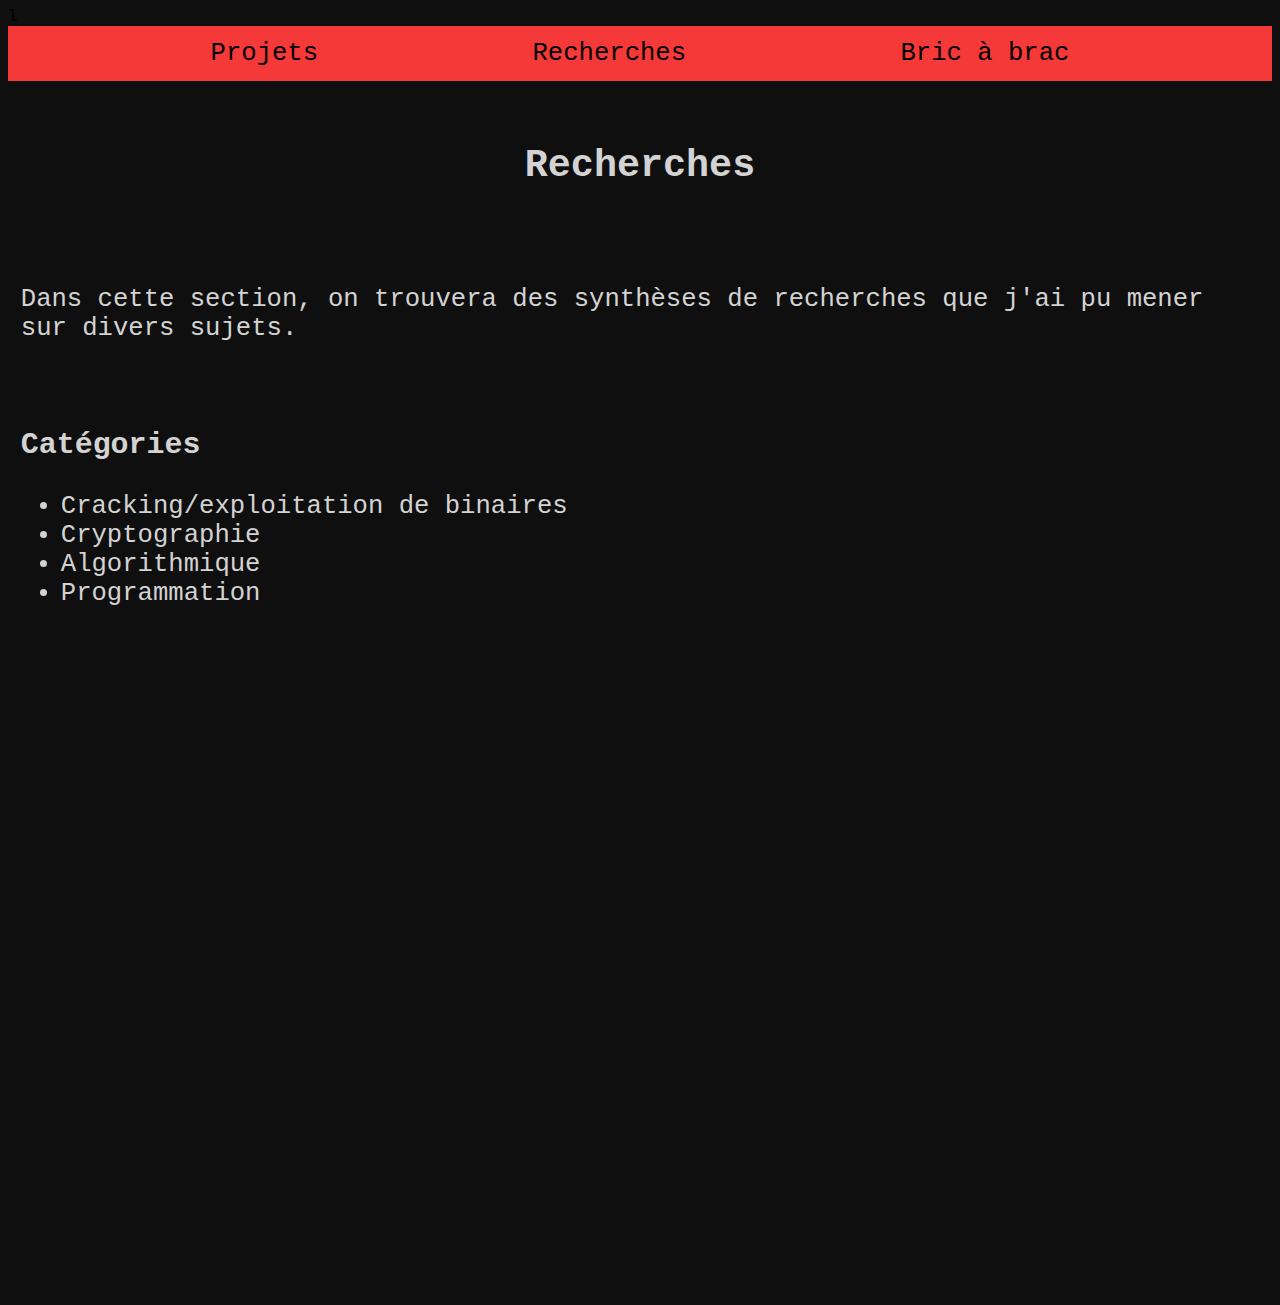
==== recherches.html @ d22ce748 "nouveau prototype + init section recherches" ====
<!DOCTYPE html>
<html lang="en" dir="ltr">
  <head>
    <meta charset="utf-8">
    <link rel="stylesheet" href="style/master.css">
    l
    <title></title>
  </head>

  <nav>
    <span class="lien-nav"><a href="#">Projets</a></span>
    <span class="lien-nav"><a href="./recherches.html">Recherches</a></span>
    <span class="lien-nav"><a href="#">Bric à brac</a></span>
  </nav>


  <body>
    <div id="titre">
      <h2>Recherches</h2>
    </div>

    <div id="centre">
      <div id="affichage">
        <p>
          Dans cette section, on trouvera des synthèses de recherches que j'ai
          pu mener sur divers sujets.
        </p>
        <br>
        <h3>Catégories</h3>
        <ul>
          <li id="pan-der0" class="pan-der">Cracking/exploitation de binaires
          </li>
            <ul id="liste-der0" class="liste-der">
              <li>Failles de type "Dépassement de tampon (Buffer overflow)"
              </li>
              <li>Failles de type "Use-after-free"</li>
              <li>Failles de type "Double free"</li>
              <li>Cracking d'ELF (programmes UNIX)</li>
              <li>Cracking de PE (programme Microsoft)</li>
            </ul>
          <li id="pan-der1" class="pan-der">Cryptographie</li>
            <ul id="liste-der1" class="liste-der">
              <li>AES et ses variantes</li>
              <li>Vigenere et ses variantes</li>
              <li>Cryptosystème RSA</li>
            </ul>
          <li id="pan-der2" class="pan-der">Algorithmique</li>
            <ul id="liste-der2" class="liste-der">
              <li>Algorithmique des graphes</li>
            </ul>
          <li id="pan-der3" class="pan-der">Programmation</li>
            <ul id="liste-der3" class="liste-der">
              <li>Client IRC</li>
              <li id="pan-der4" class="pan-der">Assembleur intel x86_64</li>
              <ul id="liste-der4" class="liste-der">
                <li>A</li>
                <li>B</li>
              </ul>
            </ul>
        </ul>
      </div>
    </div>
  <script type="text/javascript" src="./js/recherches.js"></script>
  </body>
</html>
---- style/master.css ----
@charset "UTF-8";

body{
  display: flex;
  flex-wrap: wrap;
  background-color: #0F0F0F;
  font-family: Courier New, monospace;
}

a{
  text-decoration: none;
  font-size: 2vmax;
  color: black;
}

.liste-der{
  display: none;
}

.pan-der{
  cursor: pointer;
}

nav{
  display: inline-block;
  text-align: center;
  width: 100vmax;
  background-color: #F53838;
  padding: 0.5vmax;
  padding: 1vmax;
}

.lien-nav{
  margin-left: 8vmax;
  margin-right: 8vmax;
}

#centre{
  display: flex;
}

#titre{
  flex-wrap: wrap;
  height: 10vmax;
  width: 100vmax;
  padding-top: 2vmax;
  margin: .5vmax;
  text-align: center;
  font-size: 2vmax;
  color: lightgrey;
}

#affichage{
  height: 80vmax;
  padding: 1vmax;
  color: lightgrey;
  font-size: 2vmax;
}
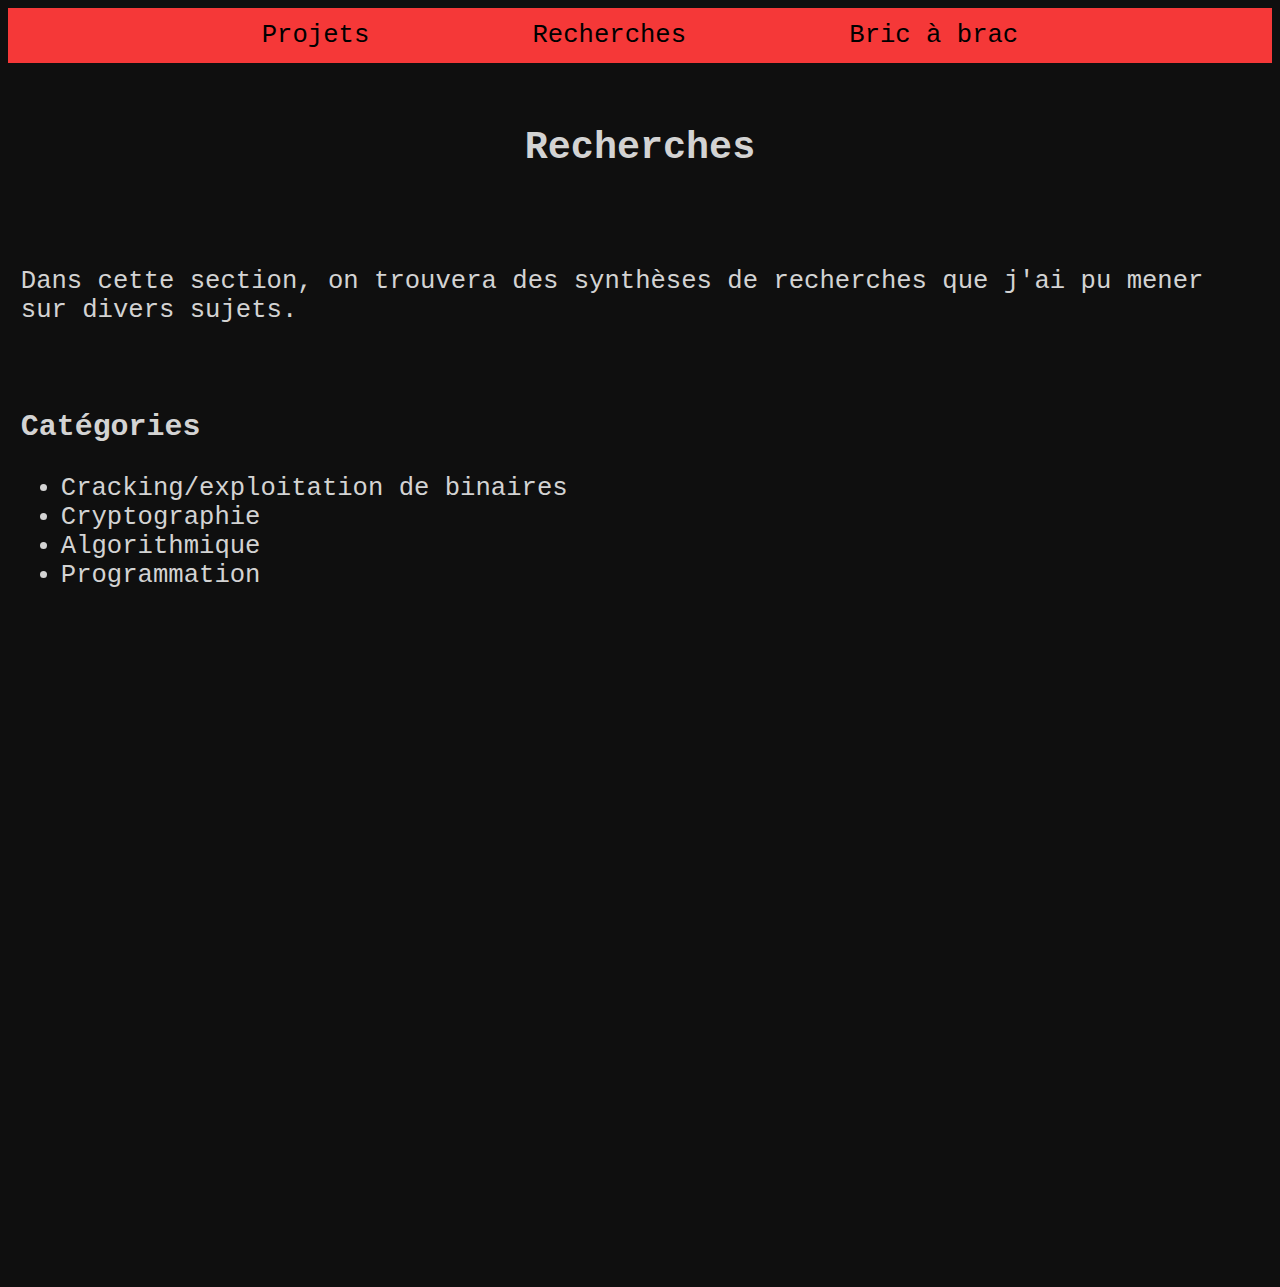
==== commit d97e3e4c: "fix css" ====
--- a/recherches.html
+++ b/recherches.html
@@ -3,7 +3,6 @@
   <head>
     <meta charset="utf-8">
     <link rel="stylesheet" href="style/master.css">
-    l
     <title></title>
   </head>
 
--- a/style/master.css
+++ b/style/master.css
@@ -31,8 +31,8 @@
 }
 
 .lien-nav{
-  margin-left: 8vmax;
-  margin-right: 8vmax;
+  margin-left: 6vmax;
+  margin-right: 6vmax;
 }
 
 #centre{
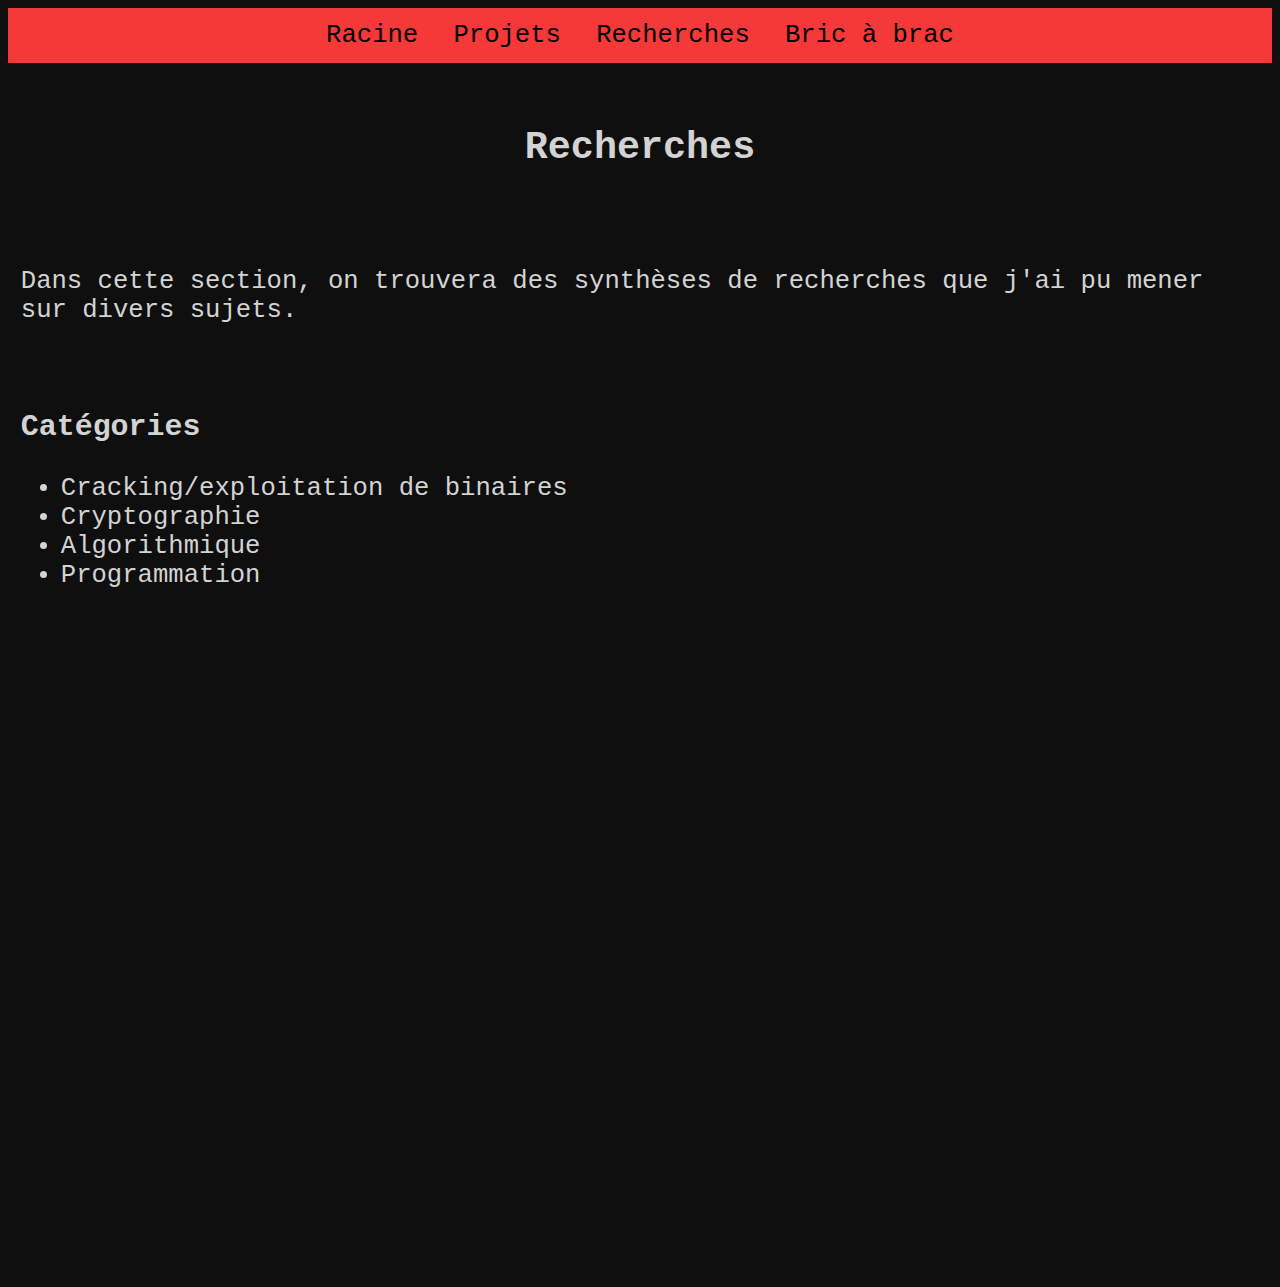
==== commit 6ac3db93: "fix css lien nav" ====
--- a/recherches.html
+++ b/recherches.html
@@ -7,6 +7,7 @@
   </head>
 
   <nav>
+    <span class="lien-nav"><a href="./index.html">Racine</a></span>
     <span class="lien-nav"><a href="#">Projets</a></span>
     <span class="lien-nav"><a href="./recherches.html">Recherches</a></span>
     <span class="lien-nav"><a href="#">Bric à brac</a></span>
--- a/style/master.css
+++ b/style/master.css
@@ -31,8 +31,7 @@
 }
 
 .lien-nav{
-  margin-left: 6vmax;
-  margin-right: 6vmax;
+  margin: 1vmax;
 }
 
 #centre{
